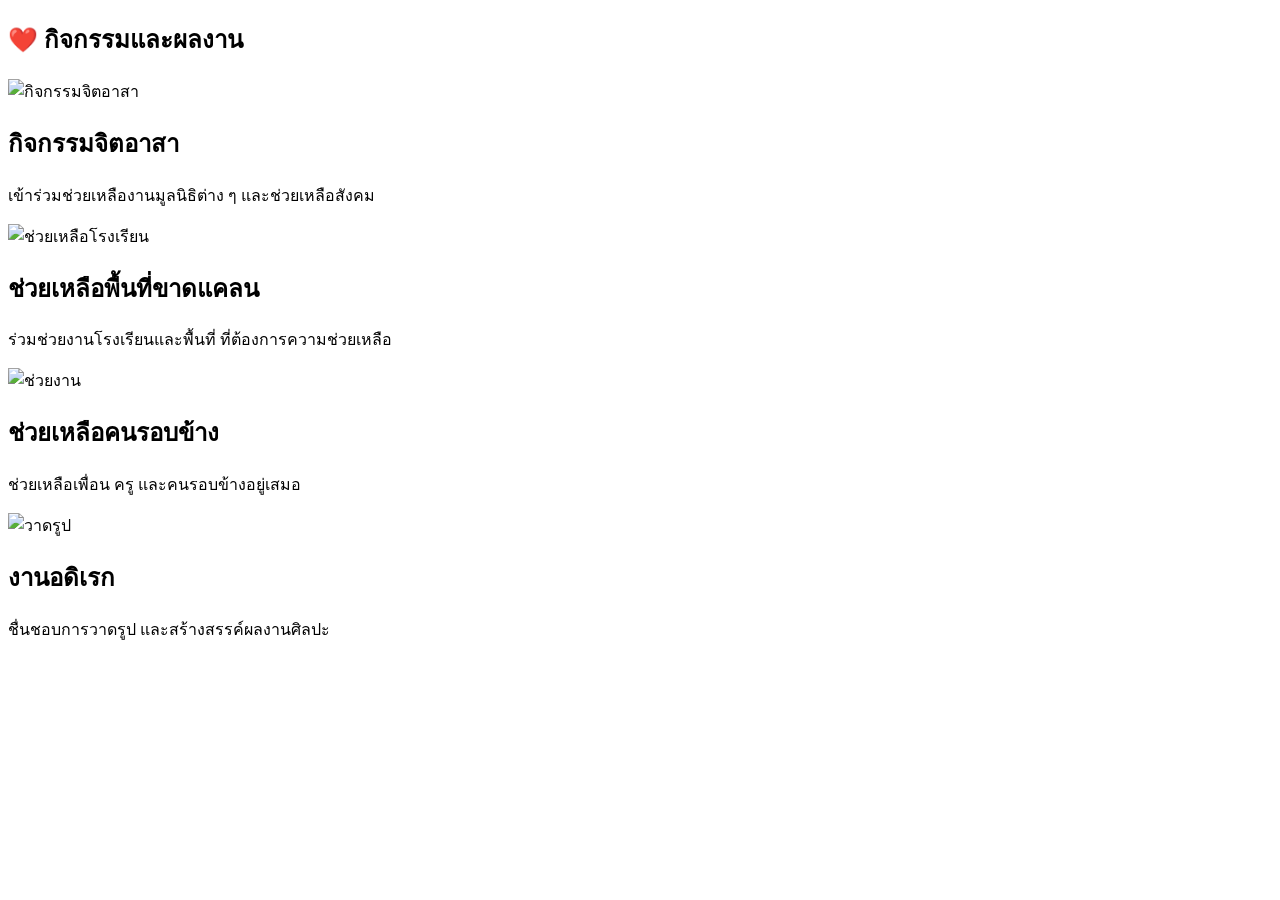
==== activities.html @ 723bb404 "Create activities.html" ====
<!DOCTYPE html>
<html lang="th">

<head>

<meta charset="UTF-8">
<meta name="viewport" content="width=device-width, initial-scale=1.0">

<title>กิจกรรมและผลงาน | Thanachot Portfolio</title>

<link rel="stylesheet" href="css/style.css">

</head>


<body>


<section class="activities">


<h1>❤️ กิจกรรมและผลงาน</h1>


<div class="activity-container">



    <div class="activity-card">

        <img src="images/activities/activity1.jpg" 
        alt="กิจกรรมจิตอาสา">

        <h2>กิจกรรมจิตอาสา</h2>

        <p>
        เข้าร่วมช่วยเหลืองานมูลนิธิต่าง ๆ 
        และช่วยเหลือสังคม
        </p>

    </div>




    <div class="activity-card">

        <img src="images/activities/activity2.jpg" 
        alt="ช่วยเหลือโรงเรียน">

        <h2>ช่วยเหลือพื้นที่ขาดแคลน</h2>

        <p>
        ร่วมช่วยงานโรงเรียนและพื้นที่
        ที่ต้องการความช่วยเหลือ
        </p>

    </div>





    <div class="activity-card">

        <img src="images/activities/activity3.jpg" 
        alt="ช่วยงาน">

        <h2>ช่วยเหลือคนรอบข้าง</h2>

        <p>
        ช่วยเหลือเพื่อน ครู 
        และคนรอบข้างอยู่เสมอ
        </p>

    </div>





    <div class="activity-card">

        <img src="images/activities/activity4.jpg" 
        alt="วาดรูป">

        <h2>งานอดิเรก</h2>

        <p>
        ชื่นชอบการวาดรูป
        และสร้างสรรค์ผลงานศิลปะ
        </p>

    </div>



</div>


</section>


</body>

</html>
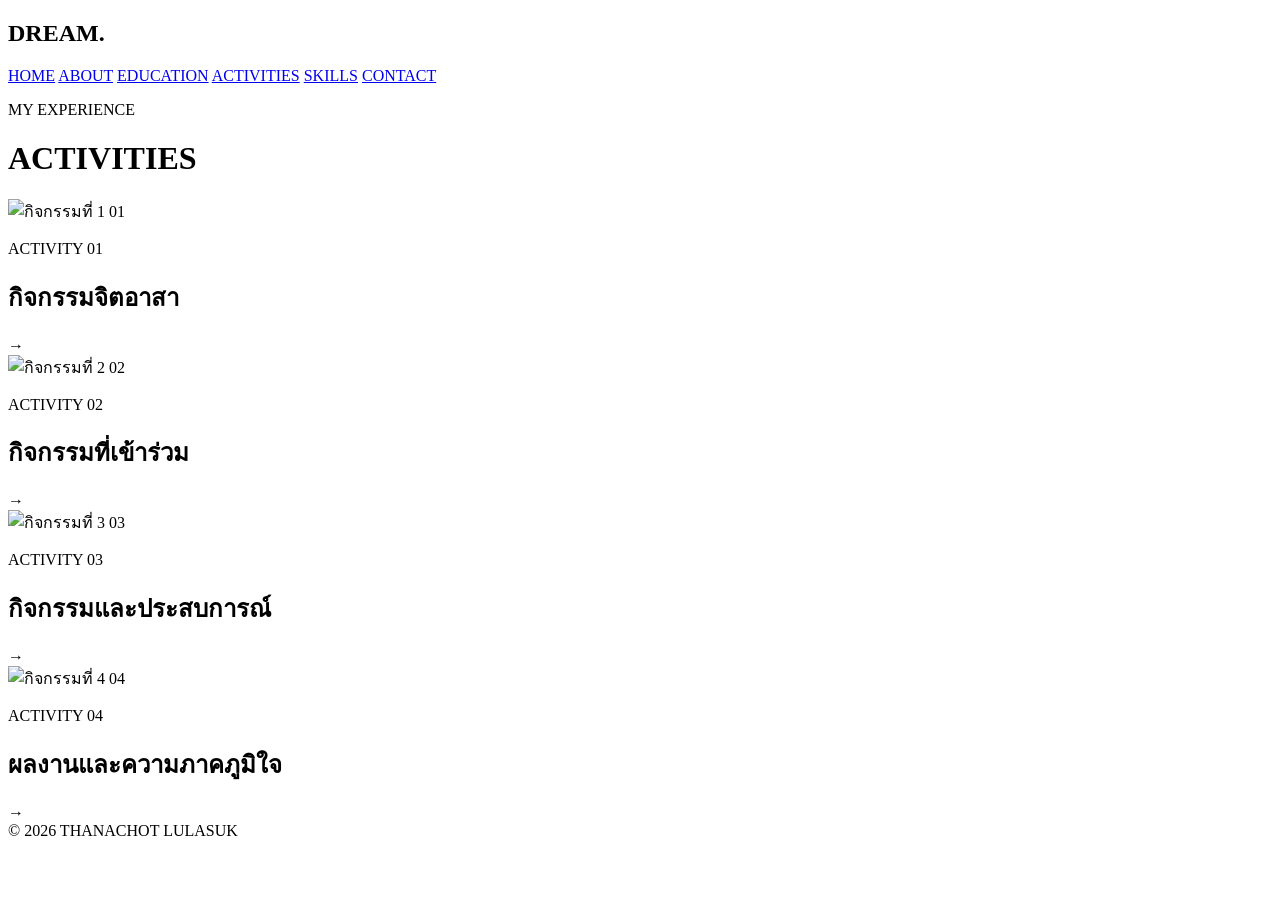
==== commit 9beec54e: "Update activities.html" ====
--- a/activities.html
+++ b/activities.html
@@ -3,102 +3,204 @@
 
 <head>
 
-<meta charset="UTF-8">
-<meta name="viewport" content="width=device-width, initial-scale=1.0">
-
-<title>กิจกรรมและผลงาน | Thanachot Portfolio</title>
-
-<link rel="stylesheet" href="css/style.css">
+    <meta charset="UTF-8">
+
+    <meta name="viewport" content="width=device-width, initial-scale=1.0">
+
+    <title>Activities | Thanachot</title>
+
+    <link rel="stylesheet" href="css/style.css">
+
+    <link rel="stylesheet" href="css/animation.css">
+
+    <link href="https://fonts.googleapis.com/css2?family=Kanit:wght@300;400;500;600;700&family=Orbitron:wght@400;500;600;700;800&display=swap" rel="stylesheet">
 
 </head>
 
-
 <body>
 
-
-<section class="activities">
-
-
-<h1>❤️ กิจกรรมและผลงาน</h1>
-
-
-<div class="activity-container">
-
-
-
-    <div class="activity-card">
-
-        <img src="images/activities/activity1.jpg" 
-        alt="กิจกรรมจิตอาสา">
-
-        <h2>กิจกรรมจิตอาสา</h2>
-
-        <p>
-        เข้าร่วมช่วยเหลืองานมูลนิธิต่าง ๆ 
-        และช่วยเหลือสังคม
-        </p>
-
-    </div>
-
-
-
-
-    <div class="activity-card">
-
-        <img src="images/activities/activity2.jpg" 
-        alt="ช่วยเหลือโรงเรียน">
-
-        <h2>ช่วยเหลือพื้นที่ขาดแคลน</h2>
-
-        <p>
-        ร่วมช่วยงานโรงเรียนและพื้นที่
-        ที่ต้องการความช่วยเหลือ
-        </p>
-
-    </div>
-
-
-
-
-
-    <div class="activity-card">
-
-        <img src="images/activities/activity3.jpg" 
-        alt="ช่วยงาน">
-
-        <h2>ช่วยเหลือคนรอบข้าง</h2>
-
-        <p>
-        ช่วยเหลือเพื่อน ครู 
-        และคนรอบข้างอยู่เสมอ
-        </p>
-
-    </div>
-
-
-
-
-
-    <div class="activity-card">
-
-        <img src="images/activities/activity4.jpg" 
-        alt="วาดรูป">
-
-        <h2>งานอดิเรก</h2>
-
-        <p>
-        ชื่นชอบการวาดรูป
-        และสร้างสรรค์ผลงานศิลปะ
-        </p>
-
-    </div>
-
-
-
-</div>
-
-
-</section>
+    <div class="wave wave1"></div>
+    <div class="wave wave2"></div>
+    <div class="red-glow"></div>
+
+
+    <header>
+
+        <nav>
+
+            <h2 class="logo">
+                DREAM<span>.</span>
+            </h2>
+
+
+            <div class="menu">
+
+                <a href="index.html">HOME</a>
+
+                <a href="personal.html">ABOUT</a>
+
+                <a href="education.html">EDUCATION</a>
+
+                <a href="activities.html" class="active">ACTIVITIES</a>
+
+                <a href="skills.html">SKILLS</a>
+
+                <a href="contact.html">CONTACT</a>
+
+            </div>
+
+        </nav>
+
+    </header>
+
+
+    <main class="activities-page">
+
+
+        <div class="page-title">
+
+            <p>MY EXPERIENCE</p>
+
+            <h1>
+                ACTIVI<span>TIES</span>
+            </h1>
+
+        </div>
+
+
+        <section class="activity-grid">
+
+
+            <!-- ACTIVITY 01 -->
+
+            <div class="activity-card">
+
+                <div class="activity-image">
+
+                    <img src="images/activity1.jpg" alt="กิจกรรมที่ 1">
+
+                    <span>01</span>
+
+                </div>
+
+
+                <div class="activity-info">
+
+                    <p>ACTIVITY 01</p>
+
+                    <h2>
+                        กิจกรรมจิตอาสา
+                    </h2>
+
+                    <span class="activity-arrow">
+                        →
+                    </span>
+
+                </div>
+
+            </div>
+
+
+            <!-- ACTIVITY 02 -->
+
+            <div class="activity-card">
+
+                <div class="activity-image">
+
+                    <img src="images/activity2.jpg" alt="กิจกรรมที่ 2">
+
+                    <span>02</span>
+
+                </div>
+
+
+                <div class="activity-info">
+
+                    <p>ACTIVITY 02</p>
+
+                    <h2>
+                        กิจกรรมที่เข้าร่วม
+                    </h2>
+
+                    <span class="activity-arrow">
+                        →
+                    </span>
+
+                </div>
+
+            </div>
+
+
+            <!-- ACTIVITY 03 -->
+
+            <div class="activity-card">
+
+                <div class="activity-image">
+
+                    <img src="images/activity3.jpg" alt="กิจกรรมที่ 3">
+
+                    <span>03</span>
+
+                </div>
+
+
+                <div class="activity-info">
+
+                    <p>ACTIVITY 03</p>
+
+                    <h2>
+                        กิจกรรมและประสบการณ์
+                    </h2>
+
+                    <span class="activity-arrow">
+                        →
+                    </span>
+
+                </div>
+
+            </div>
+
+
+            <!-- ACTIVITY 04 -->
+
+            <div class="activity-card">
+
+                <div class="activity-image">
+
+                    <img src="images/activity4.jpg" alt="กิจกรรมที่ 4">
+
+                    <span>04</span>
+
+                </div>
+
+
+                <div class="activity-info">
+
+                    <p>ACTIVITY 04</p>
+
+                    <h2>
+                        ผลงานและความภาคภูมิใจ
+                    </h2>
+
+                    <span class="activity-arrow">
+                        →
+                    </span>
+
+                </div>
+
+            </div>
+
+
+        </section>
+
+    </main>
+
+
+    <footer>
+
+        © 2026 THANACHOT LULASUK
+
+    </footer>
 
 
 </body>
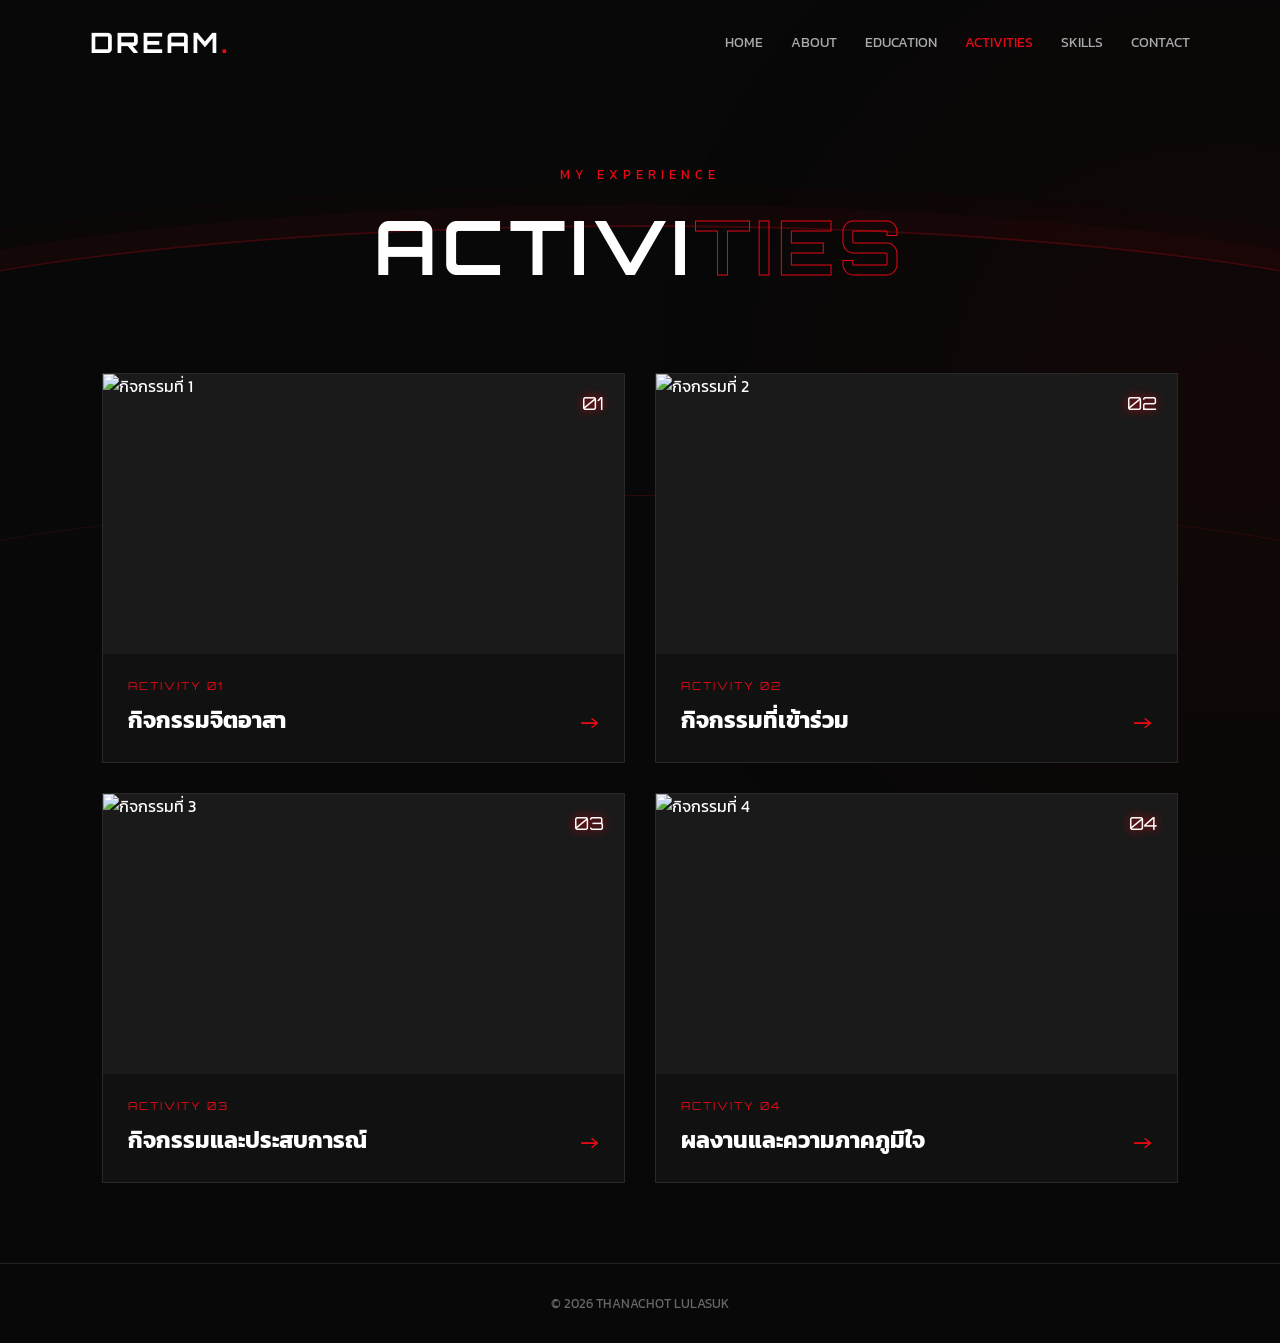
==== commit 98cc0825: "Update activities.html" ====
--- a/activities.html
+++ b/activities.html
@@ -9,21 +9,325 @@
 
     <title>Activities | Thanachot</title>
 
-    <link rel="stylesheet" href="css/style.css">
-
-    <link rel="stylesheet" href="css/animation.css">
-
     <link href="https://fonts.googleapis.com/css2?family=Kanit:wght@300;400;500;600;700&family=Orbitron:wght@400;500;600;700;800&display=swap" rel="stylesheet">
 
+    <style>
+
+        /* =========================
+           RESET
+        ========================= */
+
+        * {
+            margin: 0;
+            padding: 0;
+            box-sizing: border-box;
+        }
+
+        body {
+            background: #080808;
+            color: #ffffff;
+            font-family: 'Kanit', sans-serif;
+            overflow-x: hidden;
+        }
+
+        /* =========================
+           BACKGROUND EFFECTS
+        ========================= */
+
+        .wave {
+            position: fixed;
+            left: -20%;
+            width: 140%;
+            height: 300px;
+            border-radius: 50%;
+            pointer-events: none;
+            z-index: -1;
+            opacity: 0.25;
+        }
+
+        .wave1 {
+            top: 25%;
+            border-top: 2px solid #e50914;
+            box-shadow:
+                0 -20px 0 rgba(229, 9, 20, 0.15),
+                0 -40px 0 rgba(229, 9, 20, 0.08);
+            animation: waveMove 8s ease-in-out infinite alternate;
+        }
+
+        .wave2 {
+            top: 55%;
+            border-top: 1px solid #ff1a25;
+            opacity: 0.15;
+            animation: waveMoveReverse 10s ease-in-out infinite alternate;
+        }
+
+        .red-glow {
+            position: fixed;
+            width: 500px;
+            height: 500px;
+            top: 20%;
+            right: -200px;
+            background: #e50914;
+            filter: blur(180px);
+            opacity: 0.08;
+            pointer-events: none;
+            z-index: -2;
+        }
+
+        /* =========================
+           ANIMATIONS
+        ========================= */
+
+        @keyframes waveMove {
+            0% {
+                transform: translateX(-5%) rotate(-3deg);
+            }
+
+            50% {
+                transform: translateX(5%) rotate(3deg);
+            }
+
+            100% {
+                transform: translateX(-3%) rotate(-2deg);
+            }
+        }
+
+        @keyframes waveMoveReverse {
+            0% {
+                transform: translateX(5%) rotate(3deg);
+            }
+
+            50% {
+                transform: translateX(-5%) rotate(-3deg);
+            }
+
+            100% {
+                transform: translateX(3%) rotate(2deg);
+            }
+        }
+
+        /* =========================
+           NAVBAR
+        ========================= */
+
+        header {
+            position: relative;
+            z-index: 10;
+            width: 100%;
+            padding: 25px 7%;
+        }
+
+        nav {
+            display: flex;
+            justify-content: space-between;
+            align-items: center;
+        }
+
+        .logo {
+            font-family: 'Orbitron', sans-serif;
+            font-size: 28px;
+            letter-spacing: 3px;
+        }
+
+        .logo span {
+            color: #e50914;
+        }
+
+        .menu {
+            display: flex;
+            gap: 28px;
+        }
+
+        .menu a {
+            color: #aaa;
+            text-decoration: none;
+            font-size: 14px;
+            transition: 0.3s;
+        }
+
+        .menu a:hover,
+        .menu a.active {
+            color: #e50914;
+        }
+
+        /* =========================
+           PAGE TITLE
+        ========================= */
+
+        .activities-page {
+            min-height: 800px;
+            padding: 80px 8%;
+        }
+
+        .page-title {
+            text-align: center;
+            margin-bottom: 80px;
+        }
+
+        .page-title p {
+            color: #e50914;
+            letter-spacing: 5px;
+            font-size: 13px;
+        }
+
+        .page-title h1 {
+            font-family: 'Orbitron', sans-serif;
+            font-size: clamp(40px, 6vw, 75px);
+            letter-spacing: 5px;
+            margin-top: 15px;
+        }
+
+        .page-title h1 span {
+            color: transparent;
+            -webkit-text-stroke: 1px #e50914;
+        }
+
+        /* =========================
+           ACTIVITIES
+        ========================= */
+
+        .activity-grid {
+            max-width: 1200px;
+            margin: auto;
+            display: grid;
+            grid-template-columns: repeat(2, 1fr);
+            gap: 30px;
+        }
+
+        .activity-card {
+            background: #111;
+            border: 1px solid #292929;
+            overflow: hidden;
+            transition: 0.4s;
+        }
+
+        .activity-card:hover {
+            transform: translateY(-10px);
+            border-color: #e50914;
+            box-shadow: 0 0 30px rgba(229, 9, 20, 0.25);
+        }
+
+        .activity-image {
+            height: 280px;
+            position: relative;
+            overflow: hidden;
+            background: #1a1a1a;
+        }
+
+        .activity-image img {
+            width: 100%;
+            height: 100%;
+            object-fit: cover;
+            display: block;
+            transition: 0.5s;
+        }
+
+        .activity-card:hover .activity-image img {
+            transform: scale(1.08);
+        }
+
+        .activity-image span {
+            position: absolute;
+            top: 18px;
+            right: 20px;
+            color: white;
+            font-family: 'Orbitron', sans-serif;
+            font-size: 18px;
+            text-shadow: 0 0 10px #e50914;
+        }
+
+        .activity-info {
+            padding: 25px;
+            position: relative;
+        }
+
+        .activity-info > p {
+            color: #e50914;
+            font-family: 'Orbitron', sans-serif;
+            font-size: 11px;
+            letter-spacing: 2px;
+        }
+
+        .activity-info h2 {
+            margin-top: 10px;
+            font-size: 23px;
+            padding-right: 40px;
+        }
+
+        .activity-arrow {
+            position: absolute;
+            right: 25px;
+            bottom: 22px;
+            color: #e50914;
+            font-size: 25px;
+        }
+
+        /* =========================
+           FOOTER
+        ========================= */
+
+        footer {
+            padding: 30px;
+            text-align: center;
+            color: #666;
+            border-top: 1px solid #222;
+            font-size: 13px;
+        }
+
+        /* =========================
+           RESPONSIVE
+        ========================= */
+
+        @media (max-width: 700px) {
+
+            header {
+                padding: 20px;
+            }
+
+            nav {
+                flex-direction: column;
+                gap: 20px;
+            }
+
+            .menu {
+                flex-wrap: wrap;
+                justify-content: center;
+                gap: 12px;
+            }
+
+            .menu a {
+                font-size: 11px;
+            }
+
+            .activities-page {
+                padding: 60px 20px;
+            }
+
+            .activity-grid {
+                grid-template-columns: 1fr;
+            }
+
+            .activity-image {
+                height: 230px;
+            }
+
+        }
+
+    </style>
+
 </head>
 
 <body>
+
+    <!-- Background Effects -->
 
     <div class="wave wave1"></div>
     <div class="wave wave2"></div>
     <div class="red-glow"></div>
 
 
+    <!-- Navigation -->
+
     <header>
 
         <nav>
@@ -32,7 +336,6 @@
                 DREAM<span>.</span>
             </h2>
 
-
             <div class="menu">
 
                 <a href="index.html">HOME</a>
@@ -54,8 +357,9 @@
     </header>
 
 
+    <!-- Activities Page -->
+
     <main class="activities-page">
-
 
         <div class="page-title">
 
@@ -70,9 +374,6 @@
 
         <section class="activity-grid">
 
-
-            <!-- ACTIVITY 01 -->
-
             <div class="activity-card">
 
                 <div class="activity-image">
@@ -82,7 +383,6 @@
                     <span>01</span>
 
                 </div>
-
 
                 <div class="activity-info">
 
@@ -101,8 +401,6 @@
             </div>
 
 
-            <!-- ACTIVITY 02 -->
-
             <div class="activity-card">
 
                 <div class="activity-image">
@@ -112,7 +410,6 @@
                     <span>02</span>
 
                 </div>
-
 
                 <div class="activity-info">
 
@@ -131,8 +428,6 @@
             </div>
 
 
-            <!-- ACTIVITY 03 -->
-
             <div class="activity-card">
 
                 <div class="activity-image">
@@ -142,7 +437,6 @@
                     <span>03</span>
 
                 </div>
-
 
                 <div class="activity-info">
 
@@ -161,8 +455,6 @@
             </div>
 
 
-            <!-- ACTIVITY 04 -->
-
             <div class="activity-card">
 
                 <div class="activity-image">
@@ -172,7 +464,6 @@
                     <span>04</span>
 
                 </div>
-
 
                 <div class="activity-info">
 
@@ -190,7 +481,6 @@
 
             </div>
 
-
         </section>
 
     </main>
@@ -202,7 +492,6 @@
 
     </footer>
 
-
 </body>
 
 </html>
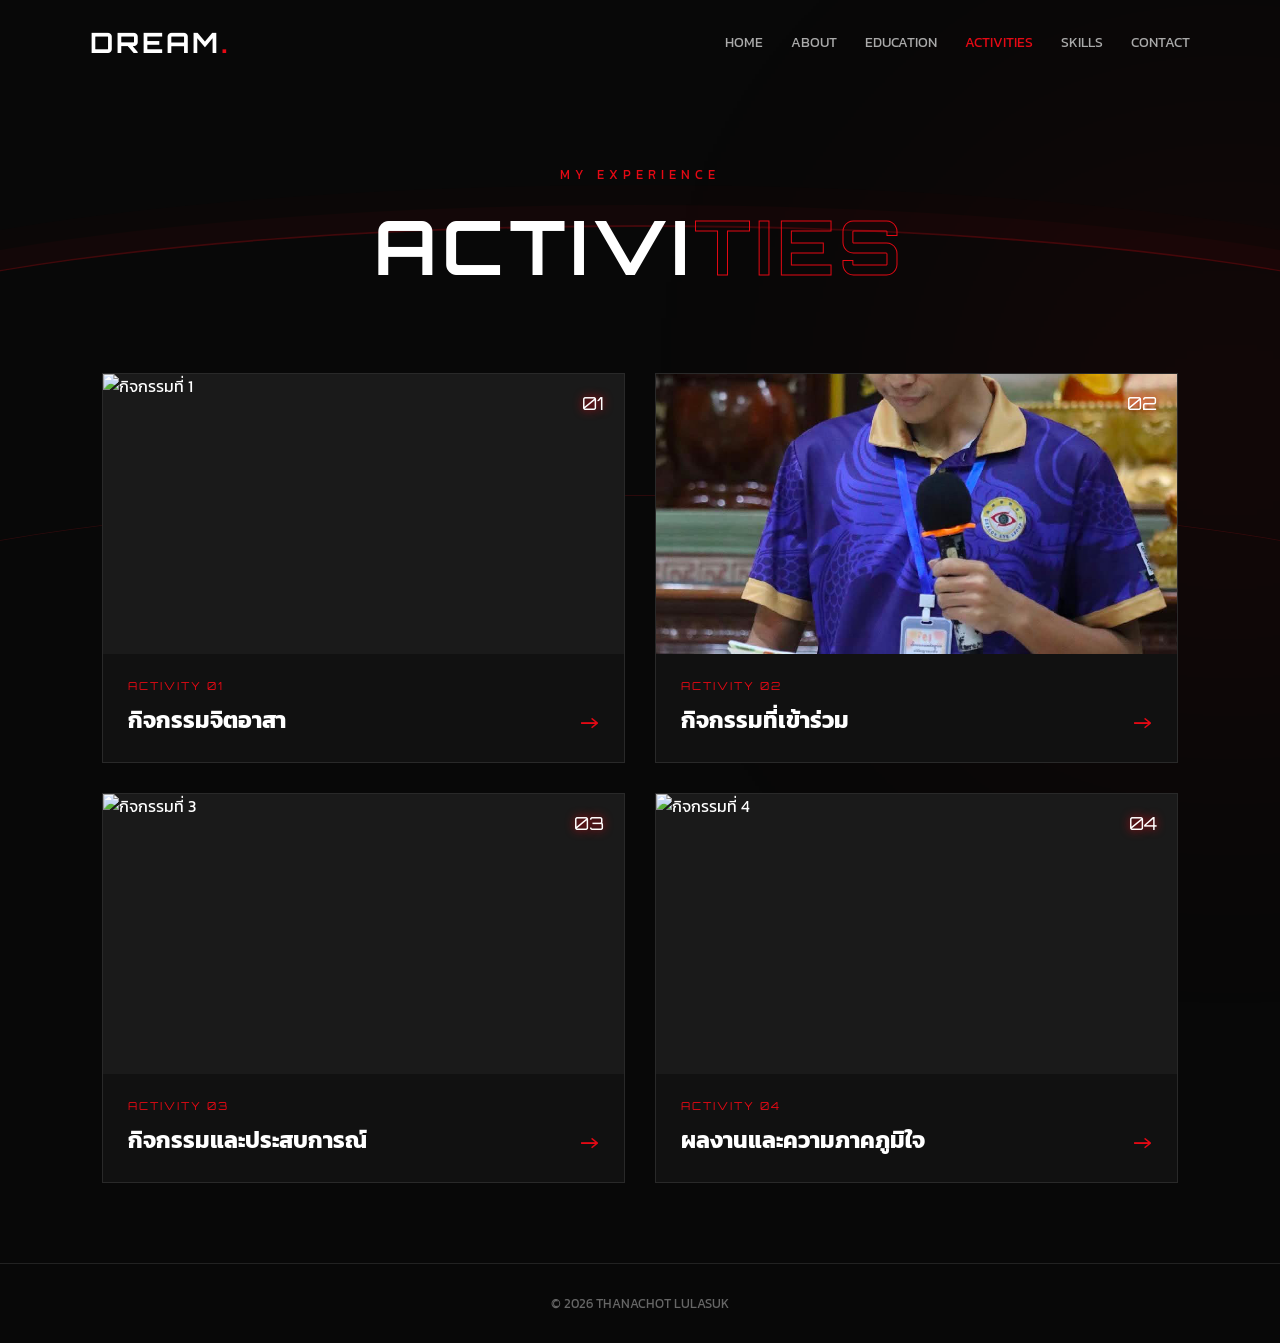
==== commit 33ecfe7f: "Update activities.html" ====
--- a/activities.html
+++ b/activities.html
@@ -405,7 +405,7 @@
 
                 <div class="activity-image">
 
-                    <img src="images/activity2.jpg" alt="กิจกรรมที่ 2">
+                    <img src="images/FEA66B30-B325-4E4A-86DF-D13A4E6D18EE.jpeg" alt="กิจกรรมที่ 2">
 
                     <span>02</span>
 
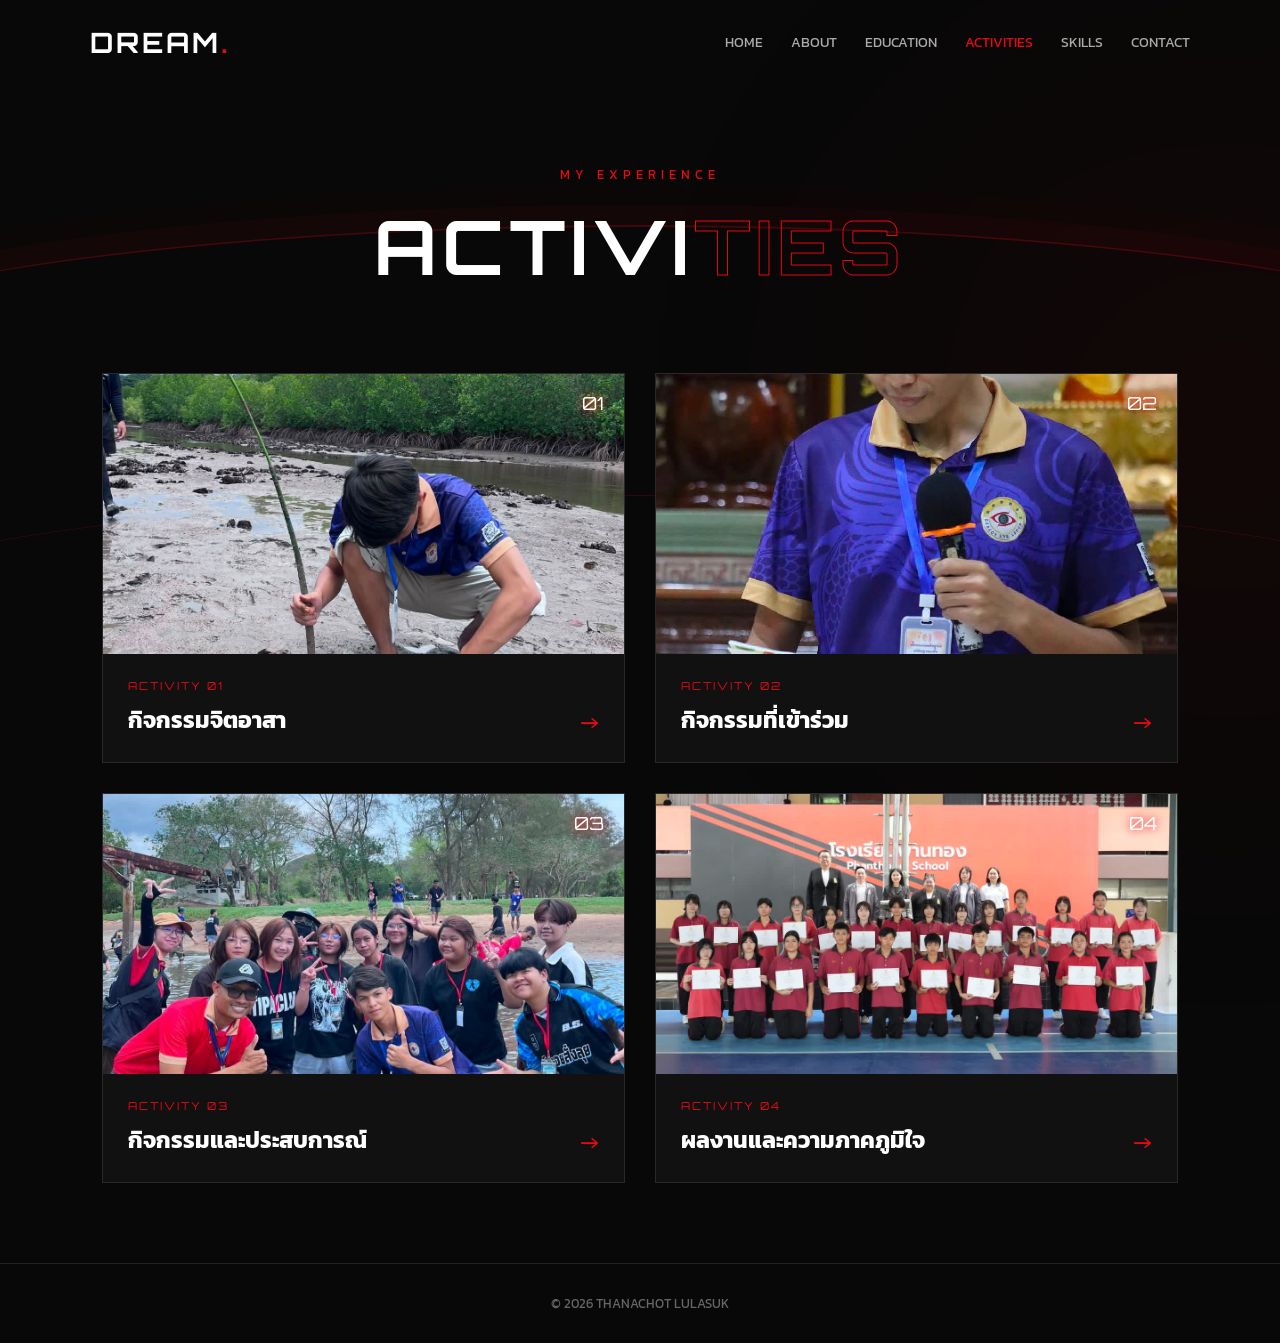
==== commit 4190c09e: "Update activities.html" ====
--- a/activities.html
+++ b/activities.html
@@ -378,7 +378,7 @@
 
                 <div class="activity-image">
 
-                    <img src="images/activity1.jpg" alt="กิจกรรมที่ 1">
+                    <img src="images/FD49101A-093A-4F4F-82B7-FC8220B98340.jpeg" alt="กิจกรรมที่ 1">
 
                     <span>01</span>
 
@@ -432,7 +432,7 @@
 
                 <div class="activity-image">
 
-                    <img src="images/activity3.jpg" alt="กิจกรรมที่ 3">
+                    <img src="images/694BCE0E-E725-4768-9BC2-15820A1F6A98.jpeg" alt="กิจกรรมที่ 3">
 
                     <span>03</span>
 
@@ -459,7 +459,7 @@
 
                 <div class="activity-image">
 
-                    <img src="images/activity4.jpg" alt="กิจกรรมที่ 4">
+                    <img src="images/1E020754-9495-4D94-A213-944FF264AC1A.jpeg" alt="กิจกรรมที่ 4">
 
                     <span>04</span>
 
